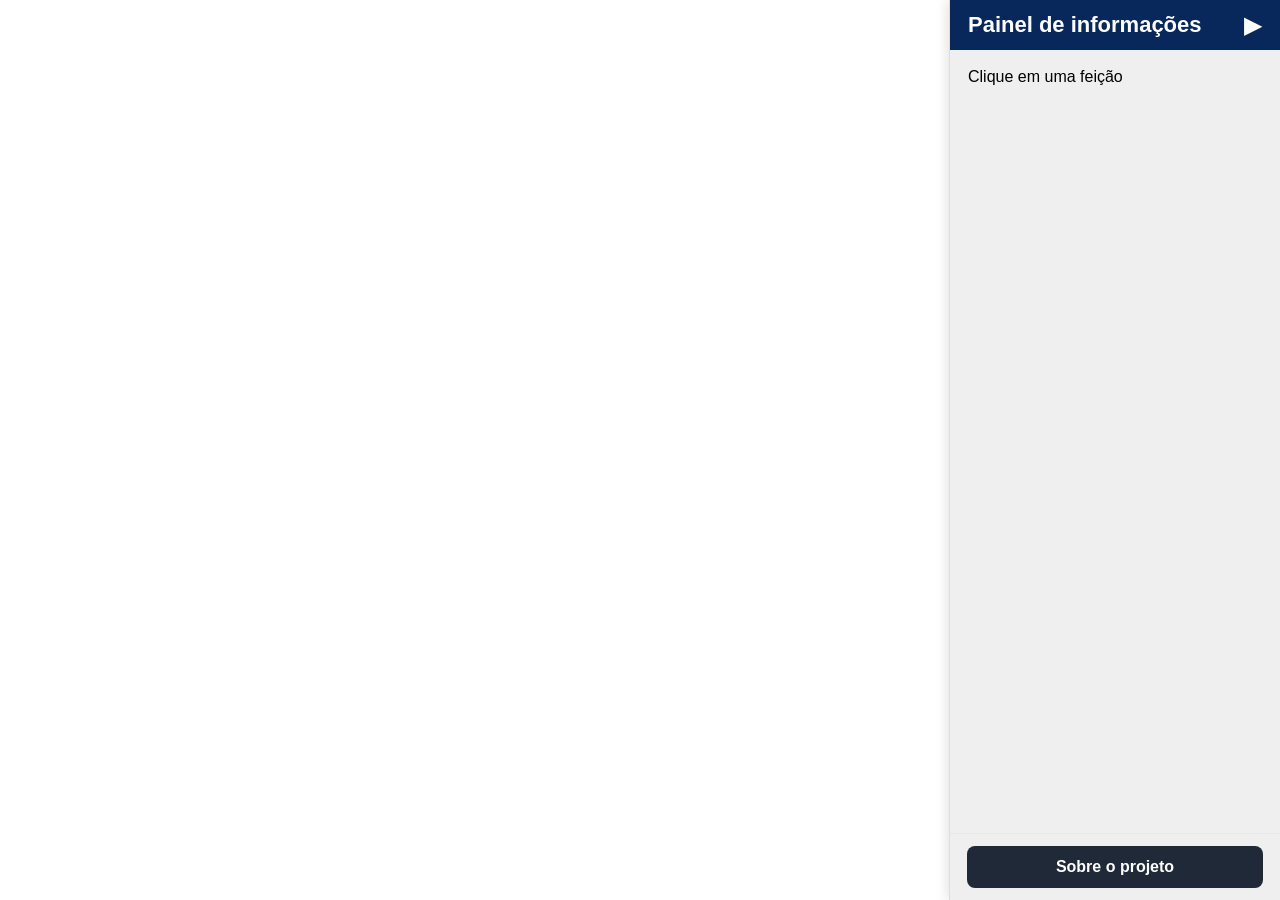
==== index.html @ 8926f878 "Primeira versão do projeto SIG" ====
<!DOCTYPE html>
<html lang="pt-br">

<head>
    <meta charset="UTF-8">
    <title>Nova Lima GIS</title>
    <link rel="icon" type="image/png" href="./favicon.png" />
    <link rel="stylesheet"
        href="https://js.arcgis.com/4.33/esri/themes/light/main.css">

    <link rel="stylesheet" href="css/style.css">
    <link rel="stylesheet" href="css/painel.css">
</head>

<body>

    <div id="container">

        <div id="viewDiv"></div>

        <aside id="sidebar">

            <div class="sidebar-header">
                <h2>Painel de informações</h2>

                <button id="btnFecharPainel"
                    class="btn-fechar-painel"
                    title="Ocultar painel">
                    ▶
                </button>
            </div>

            <div id="info">
                Clique em uma feição
            </div>

            <div class="sidebar-footer">
                <a href="sobre.html" class="btn-sobre">
                    Sobre o projeto
                </a>
            </div>

        </aside>

        <button id="btnAbrirPainel"
            class="btn-abrir-painel"
            title="Mostrar painel">
            ◀
        </button>

    </div>

    <script src="https://js.arcgis.com/4.33/"></script>
    <script src="js/camadas.js"></script>
    <script src="js/helpers.js"></script>
    <script src="js/services.js"></script>
    <script src="js/gis.js"></script>
    <script src="js/painelRenderer.js"></script>
    <script src="js/clickController.js"></script>
    <script src="js/app.js"></script>

</body>

</html>
---- css/style.css ----
html,
body {
  margin: 0;
  padding: 0;
  height: 100%;
  width: 100%;
  font-family: Arial, sans-serif;
}

body.map-page {
  overflow: hidden;
}

#container {
  display: flex;
  position: relative;
  height: 100vh;
  width: 100vw;
  overflow: hidden;
}

#viewDiv {
  flex: 1;
  height: 100%;
  min-width: 0;
}

h2 {
  margin-top: 0;
}
---- css/painel.css ----
#sidebar {
  width: 330px;
  background: #fff;
  border-left: 1px solid #dddddd;
  box-shadow: -3px 0 10px rgba(0, 0, 0, 0.1);
  display: flex;
  flex-direction: column;
  transition: transform 0.3s ease, opacity 0.3s ease;
  transform: translateX(0);
  opacity: 1;
}

#sidebar.sidebar-saindo {
  transform: translateX(100%);
  opacity: 0;
}

#sidebar.sidebar-fechado {
  display: none;
}

.sidebar-header {
  height: 50px;
  padding: 0 18px;
  background: #08285c;
  color: #fff;
  display: flex;
  align-items: center;
  justify-content: space-between;
  flex-shrink: 0;
}

.sidebar-header h2 {
  margin: 0;
  font-size: 22px;
  font-weight: 700;
}

.btn-fechar-painel {
  border: none;
  background: transparent;
  color: #fff;
  font-size: 24px;
  cursor: pointer;
  line-height: 1;
  padding: 0;
}

.btn-fechar-painel:hover {
  color: #bfdbfe;
}

#info {
  flex: 1;
  overflow-y: auto;
  min-height: 0;
  padding: 18px;
  background-color: #efefef;
}

.sidebar-footer {
  flex-shrink: 0;
  display: flex;
  justify-content: center;
  padding: 12px 14px;
  border-top: 1px solid #e5e7eb;
  background: #fff;
  background-color: #efefef;
}

.btn-sobre {
  width: 90%;
  padding: 12px;
  text-align: center;
  background: #1f2937;
  color: #fff;
  text-decoration: none;
  border-radius: 8px;
  font-weight: 700;
}

.btn-sobre:hover {
  background: #111827;
}

.btn-abrir-painel {
  position: absolute;
  top: 50%;
  right: 0;
  z-index: 20;
  width: 34px;
  height: 54px;
  border: none;
  border-radius: 8px 0 0 8px;
  background: #1f2937;
  color: #fff;
  font-size: 20px;
  cursor: pointer;
  display: none;
}

.btn-abrir-painel.visivel {
  display: block;
}

/* Cards antigos */

.info-card {
  background: #f8fafc;
  border: 1px solid #ddd;
  border-radius: 8px;
  padding: 12px;
  margin-bottom: 12px;
}

.info-card h3,
.info-card h4 {
  margin-top: 0;
}

.info-label {
  font-size: 15px;
  color: #777;
  font-weight: bold;
}

.info-value {
  text-transform: uppercase;
  font-size: 12px;
  margin-bottom: 8px;
  color: darkblue;
  font-weight: bold;
}

.school-list {
  display: flex;
  flex-direction: column;
  gap: 10px;
}

.school-card {
  padding: 10px;
  border: 1px solid #ddd;
  border-left: 4px solid #1e40af;
  border-radius: 6px;
  background: #f8fafc;
}

.school-card strong {
  display: block;
  margin-bottom: 4px;
}

.school-card span {
  display: block;
  color: #1e40af;
  font-size: 14px;
  margin-bottom: 4px;
}

.school-card small {
  color: #555;
}

/* Painel V2 */

.bairro-panel {
  padding: 0;
}

.bairro-title {
  display: flex;
  align-items: flex-start;
  gap: 12px;
  margin-bottom: 16px;
}

.bairro-pin {
  width: 26px;
  height: 26px;
  border-radius: 50% 50% 50% 0;
  background: #e11d48;
  transform: rotate(-45deg);
  position: relative;
  flex-shrink: 0;
  margin-top: 3px;
}

.bairro-pin::after {
  content: "";
  position: absolute;
  left: 8px;
  top: 8px;
  width: 10px;
  height: 10px;
  border-radius: 50%;
  background: #fff;
}

.bairro-title-text h3,
.bairro-title h3 {
  margin: 0;
  font-size: 22px;
  line-height: 1.15;
  font-weight: 700;
  color: #111827;
}

.bairro-subtitle {
  margin-top: 4px;
  color: #475569;
  font-size: 14px;
}

.bairro-grid{
    display:grid;
    grid-template-columns:repeat(6,1fr);
    gap:8px;
    margin:18px 0 22px;
}

.bairro-grid-item{
    background:#fff;
    border:1px solid #e5e7eb;
    border-radius:10px;

    min-height:74px;

    display:flex;
    flex-direction:column;
    justify-content:center;
    align-items:center;

    padding:10px 8px;

    box-sizing:border-box;
}

.bairro-grid-item.col-3{
    grid-column:span 3;
}

.bairro-grid-item.col-2{
    grid-column:span 2;
}

.bairro-grid-label{
    font-size:11px;
    font-weight:500;
    color:#64748b;
    line-height:1.2;
    text-align:center;
    margin-bottom:8px;
}

.bairro-grid-value{
    font-size:16px;
    font-weight:700;
    color:#111827;
    line-height:1.15;
    text-align:center;
}

.bairro-grid-value.small{
    font-size:14px;
    text-transform:uppercase;
}
.painel-section-title {
  display: flex;
  align-items: center;
  gap: 6px;
  margin: 18px 0 10px;
  font-size: 15px;
  font-weight: 700;
  color: #111827;
}

.info-icon {
  font-size: 13px;
  color: #64748b;
}

.service-card {
  display: grid;
  grid-template-columns: 52px 1fr;
  gap: 10px;
  align-items: center;
  min-height: 70px;
  padding: 0 7px;
  border: 1px solid #e5e7eb;
  border-radius: 10px;
  margin-bottom: 10px;
  background: #fff;
}

.service-content {
  min-width: 0;
}

.service-icon {
  width: 42px;
  height: 42px;
  border-radius: 50%;
  display: flex;
  align-items: center;
  justify-content: center;
  flex-shrink: 0;
}

.service-icon img {
  width: 38px;
  height: 38px;
  object-fit: contain;
  display: block;
}

.service-icon.escola {
  background: #e8f0ff;
}

.service-icon.ubs {
  background: #dcfce7;
}

.service-icon.coleta {
  background: #ffedd5;
}

.service-label {
  font-size: 12px;
  color: #475569;
  margin-bottom: 4px;
  line-height: 1.2;
}

.service-name {
  font-weight: 700;
  font-size: 12px;
  color: #111827;
  text-transform: uppercase;
  line-height: 1.25;
}

.service-detail {
  margin-top: 5px;
  font-size: 13px;
  color: #374151;
  line-height: 1.25;
}

.btn-mostrar-mapa {
  border: 1px solid #dbe3ef;
  display:none;
  background: #f8fafc;
  color: #0f2a5f;
  border-radius: 8px;
  padding: 7px 5px;
  min-width: 58px;
  font-size: 10px;
  font-weight: 700;
  cursor: pointer;
  text-align: center;
  line-height: 1.15;
}

.btn-mostrar-mapa img {
  width: 18px;
  height: 18px;
  display: block;
  margin: 0 auto 3px;
  object-fit: contain;
}

.btn-mostrar-mapa:hover {
  background: #eef4ff;
}

.dica-card {
  display: flex;
  gap: 12px;
  background: #eff6ff;
  border-radius: 10px;
  padding: 14px;
  margin-top: 18px;
  color: #0f172a;
}

.dica-icon {
  width: 24px;
  height: 24px;
  border-radius: 50%;
  background: #2563eb;
  flex-shrink: 0;
  position: relative;
}

.dica-icon::before {
  content: "i";
  position: absolute;
  color: #fff;
  font-weight: 800;
  left: 9px;
  top: 2px;
}

.dica-card strong {
  display: block;
  margin-bottom: 6px;
}

.dica-card p {
  margin: 0;
  font-size: 12px;
  line-height: 1.45;
}
/* ==========================================
PAINEL V2 - RECURSO SELECIONADO
========================================== */

.resource-panel {
  padding: 0;
}

.resource-header {
  text-align: center;
  margin-bottom: 18px;
}

.resource-main-icon {
  width: 56px;
  height: 56px;
  border-radius: 50%;
  margin: 0 auto 10px;

  display: flex;
  align-items: center;
  justify-content: center;
}

.resource-main-icon img {
  width: 60px;
  height: 60px;
  object-fit: contain;
}

.resource-main-icon.escola {
  background: #e8f0ff;
}

.resource-main-icon.ubs {
  background: #dcfce7;
}

.resource-main-icon.coleta {
  background: #ffedd5;
}

.resource-main-icon.rua {
  background: #f1f5f9;
}

.resource-main-icon.rua::before {
  content: "";
  width: 34px;
  height: 5px;
  border-radius: 999px;
  background: #6b7280;
  transform: rotate(-25deg);
}

.resource-header h3 {
  margin: 0;
  font-size: 22px;
  line-height: 1.2;
  font-weight: 700;
  color: #111827;
}

.resource-grid {
  display: grid;
  grid-template-columns: repeat(2, 1fr);
  gap: 8px;
}

.resource-box {
  background: #fff;
  border: 1px solid #e5e7eb;
  border-radius: 10px;
  padding: 10px 12px;
  min-height: 54px;
}

.resource-box.full {
  grid-column: span 2;
}

.resource-box-label {
  font-size: 12px;
  color: #64748b;
  margin-bottom: 4px;
}

.resource-box-value {
  font-size: 13px;
  font-weight: 700;
  color: #111827;
  text-transform: uppercase;
  line-height: 1.25;
}
.resource-main-icon.municipio {
  background: #e0f2fe;
}

.resource-main-icon.municipio::before {
  font-weight: 800;
  color: #0284c7;
  font-size: 24px;
}

.service-card-clickable {
  cursor: pointer;
}

.service-card-clickable:hover {
  background: #f8fafc;
  border-color: #bfdbfe;
}
/* Card selecionado */

.service-card-clickable {
  cursor: pointer;
  transition: all .18s ease;
}

.service-card-clickable:hover {
  border-color: #bfdbfe;
  background: #f8fbff;
}

.service-card-clickable.active {
  border: 2px solid #6dc0f5;
  background: #eef5ff;
  box-shadow: 0 4px 12px rgba(37,99,235,.15);
}
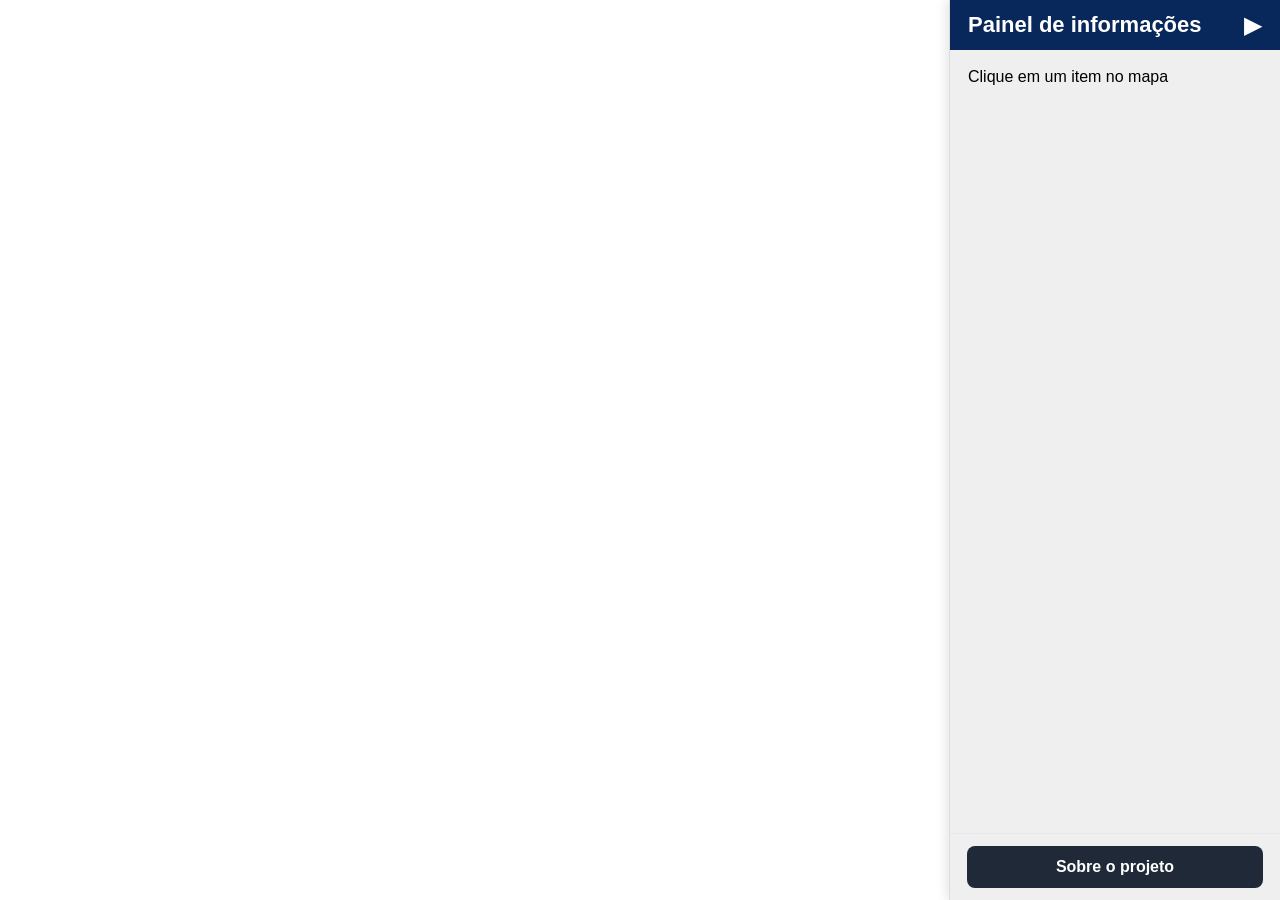
==== commit af7289a9: "atualizacao de html" ====
--- a/index.html
+++ b/index.html
@@ -31,7 +31,7 @@
             </div>
 
             <div id="info">
-                Clique em uma feição
+                Clique em um item no mapa
             </div>
 
             <div class="sidebar-footer">
--- a/css/painel.css
+++ b/css/painel.css
@@ -212,11 +212,10 @@
   font-size: 14px;
 }
 
-.bairro-grid{
-    display:grid;
-    grid-template-columns:repeat(6,1fr);
-    gap:8px;
-    margin:18px 0 22px;
+.bairro-grid {
+  display: grid;
+  grid-template-columns: repeat(4, 1fr);
+  gap: 8px;
 }
 
 .bairro-grid-item{
@@ -236,13 +235,10 @@
     box-sizing:border-box;
 }
 
-.bairro-grid-item.col-3{
-    grid-column:span 3;
-}
-
-.bairro-grid-item.col-2{
-    grid-column:span 2;
-}
+.col-2 {grid-column:  span 1;   /* 25% */}
+.col-4 {grid-column: span 2;   /* 50% */}
+.col-6 {grid-column: span 3;   /* 75% */}
+.col-8 {grid-column: span 4;   /* 100% */}
 
 .bairro-grid-label{
     font-size:11px;
@@ -256,14 +252,13 @@
 .bairro-grid-value{
     font-size:16px;
     font-weight:700;
-    color:#111827;
+    color:#575757;
     line-height:1.15;
     text-align:center;
 }
 
 .bairro-grid-value.small{
     font-size:14px;
-    text-transform:uppercase;
 }
 .painel-section-title {
   display: flex;
@@ -291,6 +286,19 @@
   border-radius: 10px;
   margin-bottom: 10px;
   background: #fff;
+  
+  cursor: pointer;
+  transition: all .18s ease;
+}
+
+.service-card:hover {
+  transform: translateY(-2px);
+  box-shadow: 0 4px 10px rgba(0, 0, 0, .08);
+}
+
+.service-card.active {
+  border: 2px solid #6dc0f5;
+  box-shadow: 0 4px 12px rgba(37,99,235,.15);
 }
 
 .service-content {
@@ -342,7 +350,7 @@
 }
 
 .service-detail {
-  margin-top: 5px;
+  margin-top: 4px;
   font-size: 13px;
   color: #374151;
   line-height: 1.25;
@@ -501,10 +509,9 @@
 }
 
 .resource-box-value {
-  font-size: 13px;
-  font-weight: 700;
-  color: #111827;
-  text-transform: uppercase;
+  font-size: 15px;
+  font-weight: 700;
+  color: #575757;
   line-height: 1.25;
 }
 .resource-main-icon.municipio {
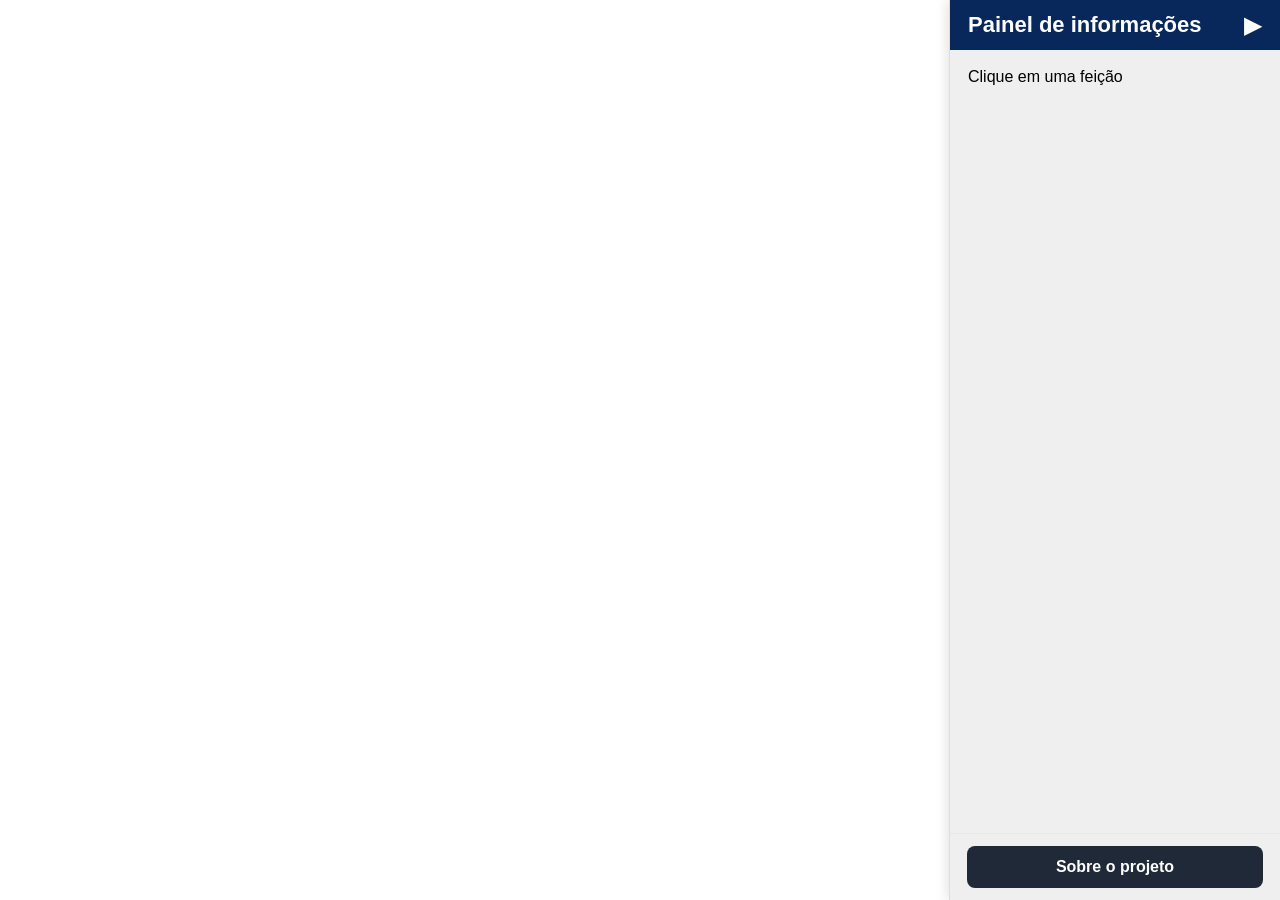
==== commit d2279182: "update files" ====
--- a/index.html
+++ b/index.html
@@ -31,7 +31,7 @@
             </div>
 
             <div id="info">
-                Clique em um item no mapa
+                Clique em uma feição
             </div>
 
             <div class="sidebar-footer">
--- a/css/painel.css
+++ b/css/painel.css
@@ -212,10 +212,11 @@
   font-size: 14px;
 }
 
-.bairro-grid {
-  display: grid;
-  grid-template-columns: repeat(4, 1fr);
-  gap: 8px;
+.bairro-grid{
+    display:grid;
+    grid-template-columns:repeat(6,1fr);
+    gap:8px;
+    margin:18px 0 22px;
 }
 
 .bairro-grid-item{
@@ -235,10 +236,13 @@
     box-sizing:border-box;
 }
 
-.col-2 {grid-column:  span 1;   /* 25% */}
-.col-4 {grid-column: span 2;   /* 50% */}
-.col-6 {grid-column: span 3;   /* 75% */}
-.col-8 {grid-column: span 4;   /* 100% */}
+.bairro-grid-item.col-3{
+    grid-column:span 3;
+}
+
+.bairro-grid-item.col-2{
+    grid-column:span 2;
+}
 
 .bairro-grid-label{
     font-size:11px;
@@ -252,13 +256,14 @@
 .bairro-grid-value{
     font-size:16px;
     font-weight:700;
-    color:#575757;
+    color:#111827;
     line-height:1.15;
     text-align:center;
 }
 
 .bairro-grid-value.small{
     font-size:14px;
+    text-transform:uppercase;
 }
 .painel-section-title {
   display: flex;
@@ -509,9 +514,10 @@
 }
 
 .resource-box-value {
-  font-size: 15px;
-  font-weight: 700;
-  color: #575757;
+  font-size: 13px;
+  font-weight: 700;
+  color: #111827;
+  text-transform: uppercase;
   line-height: 1.25;
 }
 .resource-main-icon.municipio {
